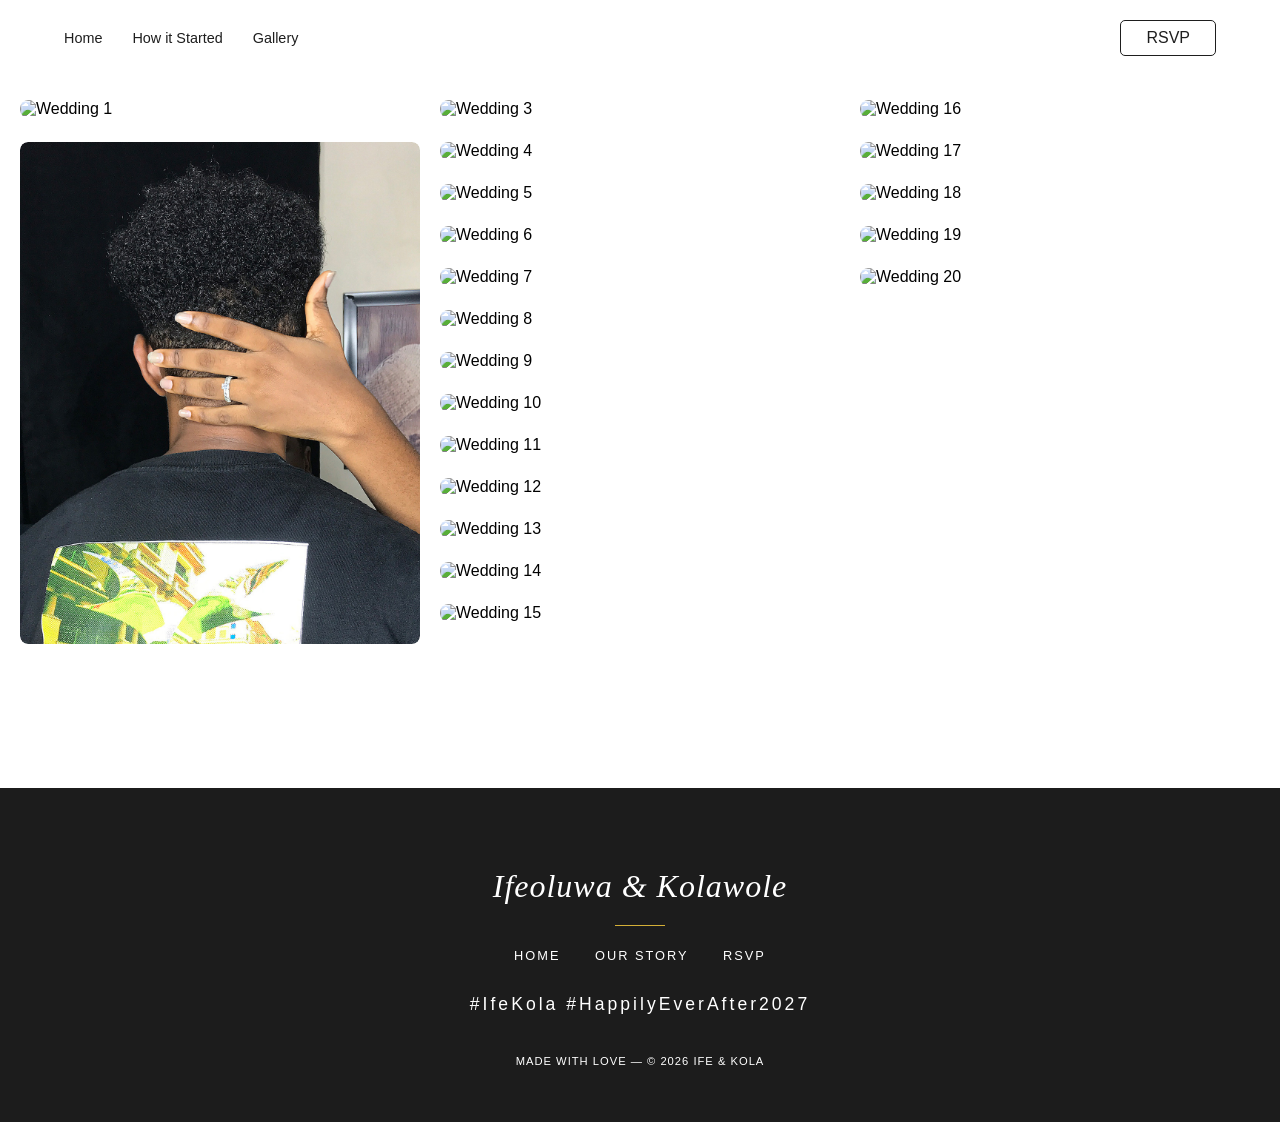
==== gallery.html @ 3a2680e4 "Add files via upload" ====
<!DOCTYPE html>
<html lang="en">
  <head>
    <meta charset="UTF-8" />
    <meta name="viewport" content="width=device-width, initial-scale=1.0" />
    <title>Gallery</title>
    <link
      rel="stylesheet"
      href="https://cdnjs.cloudflare.com/ajax/libs/font-awesome/6.0.0/css/all.min.css" />
    <link rel="stylesheet" href="css/gallery.css" />
    <link rel="stylesheet" href="css/navbar-gallery.css" />
  </head>
  <body>
    <!-- navbar -->
    <nav class="navbar">
      <ul class="nav-links">
        <li><a href="index.html">Home</a></li>
        <li><a href="how-it-started.html">How it Started</a></li>
        <li><a href="gallery.html">Gallery</a></li>
      </ul>
      <a href="rsvp.html" class="rsvp-btn">RSVP</a>
    </nav>

    <!-- unsplash-grid -->
    <div class="unsplash-grid">
      <div class="grid-item">
        <img src="images/image1.png" alt="Wedding 1" />
        <a href="images/image1.png" download class="download-btn"
          ><i class="fas fa-download"></i
        ></a>
      </div>
      <div class="grid-item">
        <img src="images/image2.jpg" alt="Wedding 2" />
        <a href="images/image2.jpg" download class="download-btn"
          ><i class="fas fa-download"></i
        ></a>
      </div>
      <div class="grid-item">
        <img src="images/image3.jpg" alt="Wedding 3" />
        <a href="images/image3.jpg" download class="download-btn"
          ><i class="fas fa-download"></i
        ></a>
      </div>
      <div class="grid-item">
        <img src="images/image4.png" alt="Wedding 4" />
        <a href="images/image4.png" download class="download-btn"
          ><i class="fas fa-download"></i
        ></a>
      </div>
      <div class="grid-item">
        <img src="images/image5.png" alt="Wedding 5" />
        <a href="images/image5.png" download class="download-btn"
          ><i class="fas fa-download"></i
        ></a>
      </div>
      <div class="grid-item">
        <img src="images/image6.png" alt="Wedding 6" />
        <a href="images/image6.png" download class="download-btn"
          ><i class="fas fa-download"></i
        ></a>
      </div>
      <div class="grid-item">
        <img src="images/image7.png" alt="Wedding 7" />
        <a href="images/image7.png" download class="download-btn"
          ><i class="fas fa-download"></i
        ></a>
      </div>
      <div class="grid-item">
        <img src="images/image8.png" alt="Wedding 8" />
        <a href="images/image8.png" download class="download-btn"
          ><i class="fas fa-download"></i
        ></a>
      </div>
      <div class="grid-item">
        <img src="images/image9.png" alt="Wedding 9" />
        <a href="images/image9.png" download class="download-btn"
          ><i class="fas fa-download"></i
        ></a>
      </div>
      <div class="grid-item">
        <img src="images/image10.png" alt="Wedding 10" />
        <a href="images/image10.png" download class="download-btn"
          ><i class="fas fa-download"></i
        ></a>
      </div>
      <div class="grid-item">
        <img src="images/image11.png" alt="Wedding 11" /><a
          href="images/image11.png"
          download
          class="download-btn"
          ><i class="fas fa-download"></i
        ></a>
      </div>
      <div class="grid-item">
        <img src="images/image12.jpg" alt="Wedding 12" /><a
          href="images/image12.jpg"
          download
          class="download-btn"
          ><i class="fas fa-download"></i
        ></a>
      </div>
      <div class="grid-item">
        <img src="images/image13.jpg" alt="Wedding 13" /><a
          href="images/image13.jpg"
          download
          class="download-btn"
          ><i class="fas fa-download"></i
        ></a>
      </div>
      <div class="grid-item">
        <img src="images/image14.jpg" alt="Wedding 14" /><a
          href="images/image14.jpg"
          download
          class="download-btn"
          ><i class="fas fa-download"></i
        ></a>
      </div>
      <div class="grid-item">
        <img src="images/image15.jpg" alt="Wedding 15" /><a
          href="images/image15.jpg"
          download
          class="download-btn"
          ><i class="fas fa-download"></i
        ></a>
      </div>
      <div class="grid-item">
        <img src="images/image16.jpg" alt="Wedding 16" /><a
          href="images/image16.jpg"
          download
          class="download-btn"
          ><i class="fas fa-download"></i
        ></a>
      </div>
      <div class="grid-item">
        <img src="images/image17.jpg" alt="Wedding 17" /><a
          href="images/image17.jpg"
          download
          class="download-btn"
          ><i class="fas fa-download"></i
        ></a>
      </div>
      <div class="grid-item">
        <img src="images/image18.jpg" alt="Wedding 18" /><a
          href="images/image18.jpg"
          download
          class="download-btn"
          ><i class="fas fa-download"></i
        ></a>
      </div>
      <div class="grid-item">
        <img src="images/image19.jpg" alt="Wedding 19" /><a
          href="images/image19.jpg"
          download
          class="download-btn"
          ><i class="fas fa-download"></i
        ></a>
      </div>
      <div class="grid-item">
        <img src="images/image20.jpg" alt="Wedding 20" /><a
          href="images/image20.jpg"
          download
          class="download-btn"
          ><i class="fas fa-download"></i
        ></a>
      </div>
    </div>

    <div id="viewer" class="viewer-overlay">
      <span class="close-btn">&times;</span>
      <img class="viewer-content" id="full-image" />
    </div>

    <!-- fooster -->
    <footer class="wedding-footer">
      <div class="footer-content">
        <div class="footer-names">Ifeoluwa & Kolawole</div>
        <div class="footer-divider"></div>

        <div class="footer-links">
          <a href="index.html">Home</a>
          <a href="how-it-started.html">Our Story</a>
          <!-- <a href="gallery.html">Gallery</a> -->
          <!-- <a href="#">Registry</a> -->
          <a href="rsvp.html">RSVP</a>
        </div>

        <div class="footer-hashtag">#IfeKola #HappilyEverAfter2027</div>

        <div class="footer-bottom">
          <p>Made with love &mdash; &copy; 2026 Ife & Kola</p>
        </div>
      </div>
    </footer>
    <script src="js/gallery.js"></script>
  </body>
</html>
---- css/gallery.css ----
/* 1. Masonry Layout */
.unsplash-grid {
  column-count: 3; /* 3 columns on desktop */
  column-gap: 20px;
  padding: 20px;
  padding-top: 100px;
}

.grid-item {
  display: inline-block; /* Prevents images from breaking across columns */
  width: 100%;
  margin-bottom: 20px;
  position: relative; /* CRITICAL: Allows button positioning */
  overflow: hidden;
  border-radius: 8px;
}

.grid-item img {
  width: 100%;
  border-radius: 8px;
  cursor: zoom-in;
  display: block;
  transition: filter 0.3s ease, transform 0.3s ease;
}

.grid-item img:hover {
  filter: brightness(80%);
  transform: scale(1.02);
}

/* --- Download Button Styles --- */
.download-btn {
  position: absolute;
  bottom: 15px;
  right: 15px;
  background-color: #3bad76; /* Matching your RSVP theme color */
  color: white;
  width: 38px;
  height: 38px;
  border-radius: 50%;
  display: flex;
  align-items: center;
  justify-content: center;
  text-decoration: none;
  font-size: 14px;
  opacity: 0; /* Hidden until hover */
  transform: translateY(10px);
  transition: all 0.3s ease;
  z-index: 5;
  box-shadow: 0 4px 10px rgba(0, 0, 0, 0.2);
}

/* Show button when hovering over the grid item */
.grid-item:hover .download-btn {
  opacity: 1;
  transform: translateY(0);
}

.download-btn:hover {
  background-color: #34c21e;
  transform: scale(1.1);
}

/* 2. Responsive Adjustments */
@media (max-width: 900px) {
  .unsplash-grid {
    column-count: 2;
    padding-top: 200px;
  }
}

@media (max-width: 600px) {
  .unsplash-grid {
    column-count: 1;
  }

  /* Make button always visible on mobile/touch devices */
  .download-btn {
    opacity: 1;
    transform: translateY(0);
    width: 35px;
    height: 35px;
    background-color: #3bad76;
  }
}

/* 3. The Viewer (Modal) Styles */
.viewer-overlay {
  display: none; /* Hidden by default */
  position: fixed;
  z-index: 9999;
  top: 0;
  left: 0;
  width: 100%;
  height: 100%;
  background-color: rgba(0, 0, 0, 0.9);
  justify-content: center;
  align-items: center;
  cursor: zoom-out;
}

.viewer-content {
  max-width: 90%;
  max-height: 85%;
  box-shadow: 0 0 20px rgba(0, 0, 0, 0.5);
  animation: zoomIn 0.3s ease;
}

.close-btn {
  position: absolute;
  top: 20px;
  right: 30px;
  color: white;
  font-size: 40px;
  cursor: pointer;
}

@keyframes zoomIn {
  from {
    transform: scale(0.9);
    opacity: 0;
  }
  to {
    transform: scale(1);
    opacity: 1;
  }
}

/* fooster */
/* Import fonts */
@import url("https://fonts.googleapis.com/css2?family=Cormorant+Garamond:ital,wght@1,400&family=Montserrat:wght@300;400&display=swap");

/* Footer Container - Cleaned & Non-Animated */
.wedding-footer {
  background-color: #1c1c1c;
  padding: 80px 0 40px 0;
  text-align: center;
  width: 100%;
  margin-top: 100px;
  font-family: "Montserrat", sans-serif;
  box-sizing: border-box;
}

.footer-content {
  max-width: 1000px;
  margin: 0 auto;
  padding: 0 20px;
}

/* Elegant Names */
.footer-names {
  font-family: "Cormorant Garamond", serif;
  font-style: italic;
  font-size: 2rem;
  color: #ffffff;
  margin-bottom: 20px;
  letter-spacing: 1px;
}

/* Decorative line */
.footer-divider {
  width: 50px;
  height: 1px;
  background-color: #d4af37;
  margin: 20px auto;
}

/* Navigation Links */
.footer-links {
  margin-bottom: 30px;
}

.footer-links a {
  text-decoration: none;
  color: #ffffff;
  font-size: 0.8rem;
  text-transform: uppercase;
  letter-spacing: 2px;
  margin: 0 15px;
  transition: color 0.3s ease;
}

.footer-links a:hover {
  color: #d4af37;
}

/* Hashtag Section */
.footer-hashtag {
  font-size: 1.1rem;
  letter-spacing: 3px;
  color: #ffffff;
  margin-bottom: 40px;
}

/* Bottom Credits */
.footer-bottom {
  font-size: 0.7rem;
  color: #ffffff;
  text-transform: uppercase;
  letter-spacing: 1px;
  padding-bottom: 15px;
}

/* Mobile Adjustments */
@media (max-width: 768px) {
  .footer-links {
    display: flex;
    flex-direction: column;
    gap: 15px;
  }

  .footer-names {
    font-size: 1.6rem;
  }
}
---- css/navbar-gallery.css ----
/* --- Global Styles --- */
* {
  margin: 0;
  padding: 0;
  box-sizing: border-box;
  font-family: "Segoe UI", Tahoma, Geneva, Verdana, sans-serif;
}

body {
  background-color: white;
  /* color: black; */
  overflow-x: hidden; /* Prevents unwanted horizontal scroll during animations */
}

/* --- Navigation Only --- */
.navbar {
  display: flex;
  justify-content: space-between;
  align-items: center;
  padding: 20px 5%;
  position: relative;
  width: 100%;
  z-index: 10;
  animation: fadeInDown 1s ease-out forwards;
  padding-bottom: 0;
  margin-bottom: 0;
  background: white;
  padding-bottom: 20px;
  /* THIS MAKES IT STAY AT THE TOP */
  position: fixed;
  top: 0;
  left: 0;
  width: 100%;
  z-index: 1000; /* High z-index to stay above images */
}

.nav-links {
  display: flex;
  list-style: none;
  gap: 30px;
}

.nav-links li a {
  color: rgb(30, 30, 30);
  text-decoration: none;
  font-size: 0.9rem;
  transition: opacity 0.3s;
}

.nav-links li a:hover {
  opacity: 0.7;
}

.rsvp-btn {
  border: 1px solid rgb(30, 30, 30);
  padding: 8px 25px;
  color: rgb(30, 30, 30);
  text-decoration: none;
  border-radius: 5px;
  transition: background 0.3s, color 0.3s;
}

.rsvp-btn:hover {
  background: rgb(30, 30, 30);
  color: white;
}

/* --- Essential Animation --- */
@keyframes fadeInDown {
  from {
    opacity: 0;
    transform: translateY(-20px);
  }
  to {
    opacity: 1;
    transform: translateY(0);
  }
}

/* --- Navbar Responsive Adjustments --- */
@media (max-width: 768px) {
  .navbar {
    padding: 15px;
    flex-direction: column;
    gap: 15px;
    gap: 1px;
    margin-bottom: 60px;
  }

  .nav-links {
    gap: 15px;
    font-size: 0.8rem;
    margin-bottom: 10px;
  }
}

/* --- Responsive Adjustments --- */
@media (max-width: 768px) {
  .nav-links {
    gap: 15px;
    font-size: 0.8rem;
    margin-bottom: 60px;
  }
}
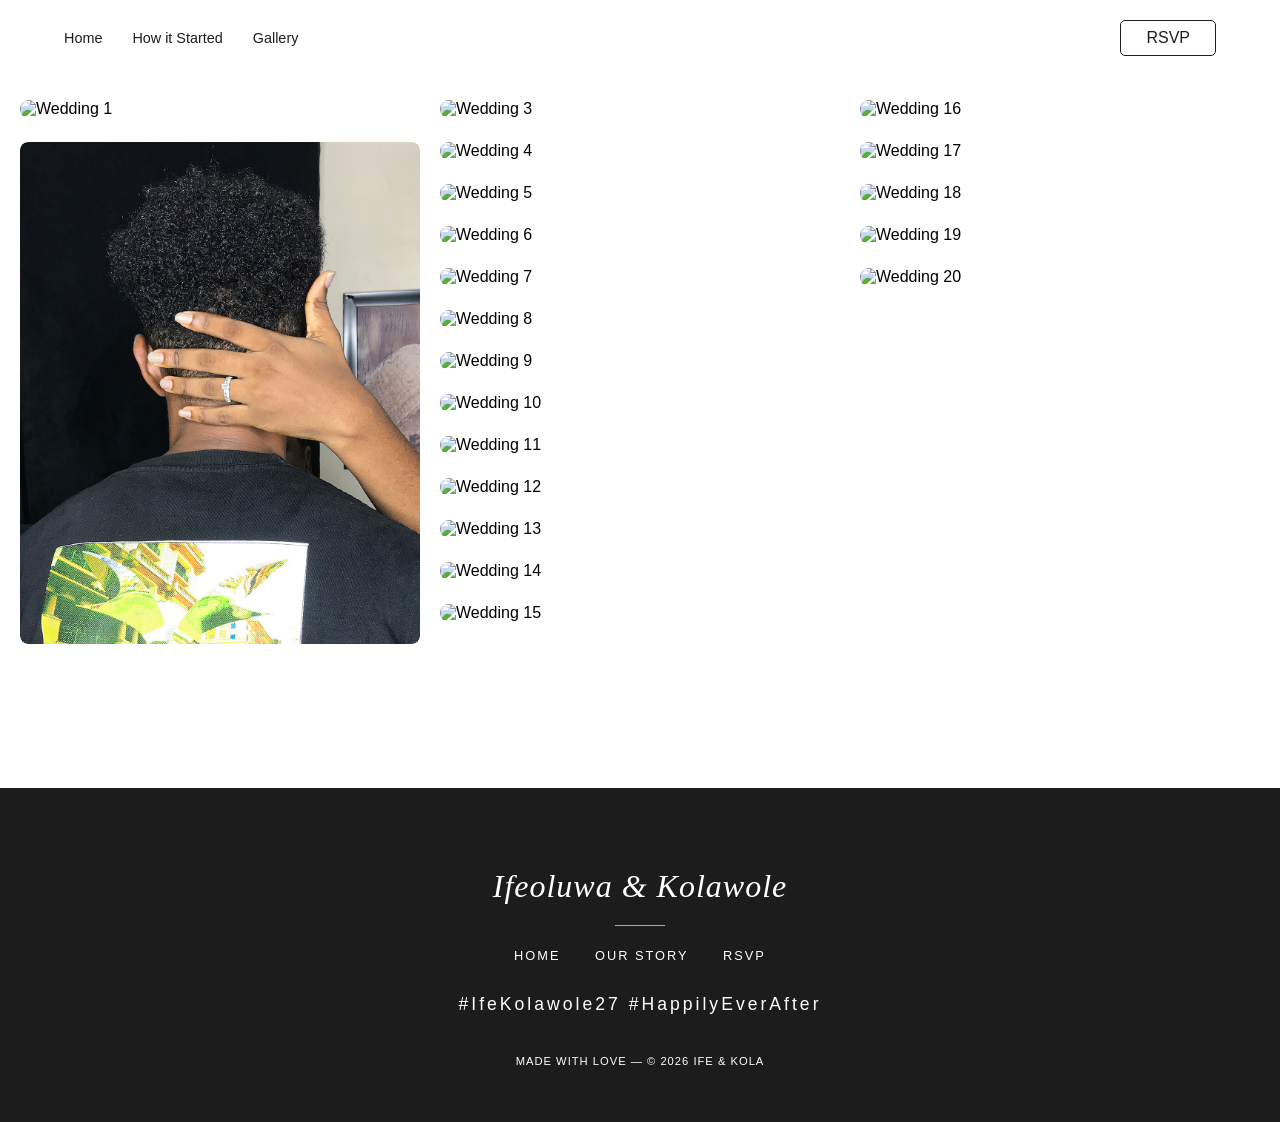
==== commit 573f696f: "Add files via upload" ====
--- a/gallery.html
+++ b/gallery.html
@@ -184,7 +184,7 @@
           <a href="rsvp.html">RSVP</a>
         </div>
 
-        <div class="footer-hashtag">#IfeKola #HappilyEverAfter2027</div>
+        <div class="footer-hashtag">#IfeKolawole27 #HappilyEverAfter</div>
 
         <div class="footer-bottom">
           <p>Made with love &mdash; &copy; 2026 Ife & Kola</p>
